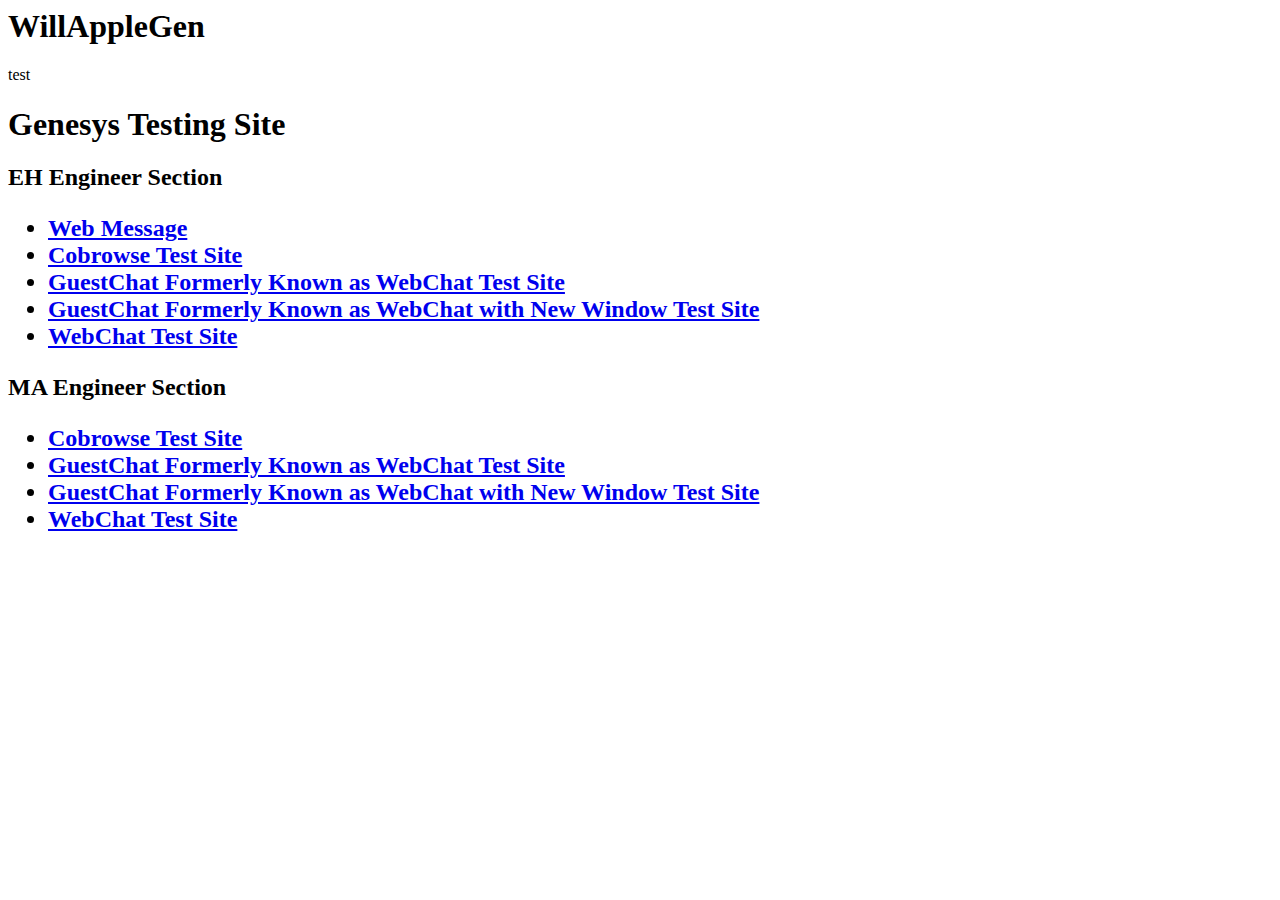
==== index.html @ 3de01274 "site" ====
<html lang="en">
<head>
    <meta charset="UTF-8">
    <meta http-equiv="X-UA-Compatible" content="IE=edge">
    <meta name="viewport" content="width=device-width, initial-scale=1.0">
    <title>Document</title>
</head>
<body>
    <h1>WillAppleGen</h1>
    <p>test</p>
    <h1>Genesys Testing Site</h1>
    <h2>EH Engineer Section<h2>
    <nav>
        <ul>
            <li> <a href="webmessage.html">Web Message</a></li>
            <li> <a href="cobrowse.html">Cobrowse Test Site</a> </li>
            <li> <a href="guestchat.html">GuestChat Formerly Known as WebChat Test Site</a> </li>
            <li> <a href="guestchatnewwindow.html">GuestChat Formerly Known as WebChat with New Window Test Site</a> </li>
            <li> <a href="webchat.html">WebChat Test Site</a> </li>
        </ul>
    </nav>

    <h2>MA Engineer Section<h2>
    <nav>
        <ul>
            <li> <a href="macobrowse.html">Cobrowse Test Site</a> </li>
            <li> <a href="maguestchat.html">GuestChat Formerly Known as WebChat Test Site</a> </li>
            <li> <a href="maguestchatnewwindow.html">GuestChat Formerly Known as WebChat with New Window Test Site</a> </li>
            <li> <a href="mawebchat.html">WebChat Test Site</a> </li>
        </ul>
    </nav>

    <script>
    (function(a,t,c,l,o,u,d){a['_genesysJourneySdk']=o;a[o]=a[o]||function(){
    (a[o].q=a[o].q||[]).push(arguments)},a[o].l=1*new Date();u=t.createElement(c),
    d=t.getElementsByTagName(c)[0];u.async=1;u.src=l;u.charset='utf-8';d.parentNode.insertBefore(u,d)
    })(window, document, 'script', 'https://apps.mypurecloud.com/journey/sdk/js/web/v1/ac.js', 'ac');
    ac('init', 'cc329c9f-a78c-4788-8808-6fdf739234f7', { region: 'use1' });
    ac('pageview');
    </script>

</body>
</html>
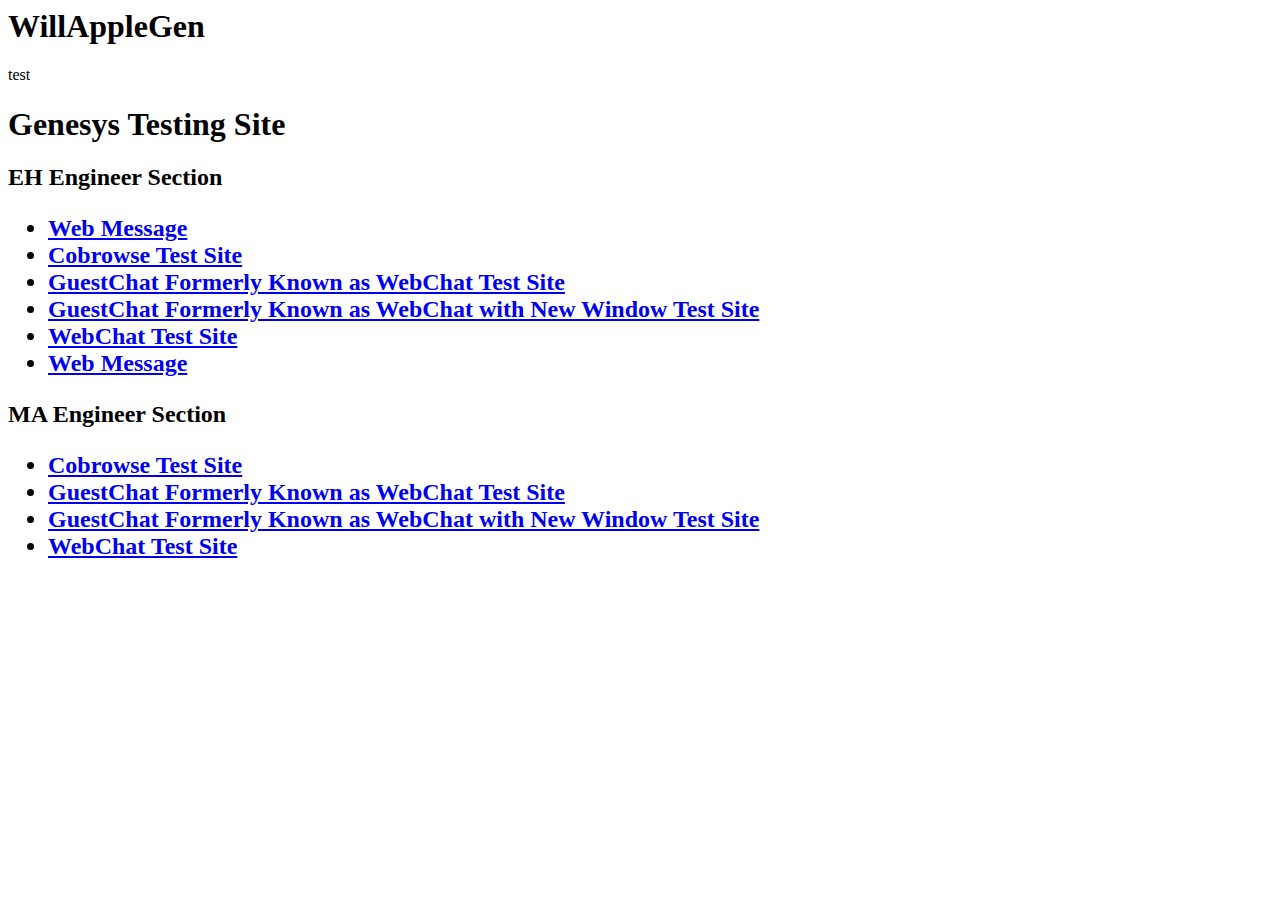
==== commit 187679c1: "Update index.html" ====
--- a/index.html
+++ b/index.html
@@ -4,6 +4,7 @@
     <meta http-equiv="X-UA-Compatible" content="IE=edge">
     <meta name="viewport" content="width=device-width, initial-scale=1.0">
     <title>Document</title>
+    <link rel="stylesheet" href="styles.css">
 </head>
 <body>
     <h1>WillAppleGen</h1>
@@ -17,6 +18,7 @@
             <li> <a href="guestchat.html">GuestChat Formerly Known as WebChat Test Site</a> </li>
             <li> <a href="guestchatnewwindow.html">GuestChat Formerly Known as WebChat with New Window Test Site</a> </li>
             <li> <a href="webchat.html">WebChat Test Site</a> </li>
+            <li> <a href="customerwebmessage.html">Web Message</a></li>
         </ul>
     </nav>
 
@@ -40,4 +42,4 @@
     </script>
 
 </body>
-</html>+</html>
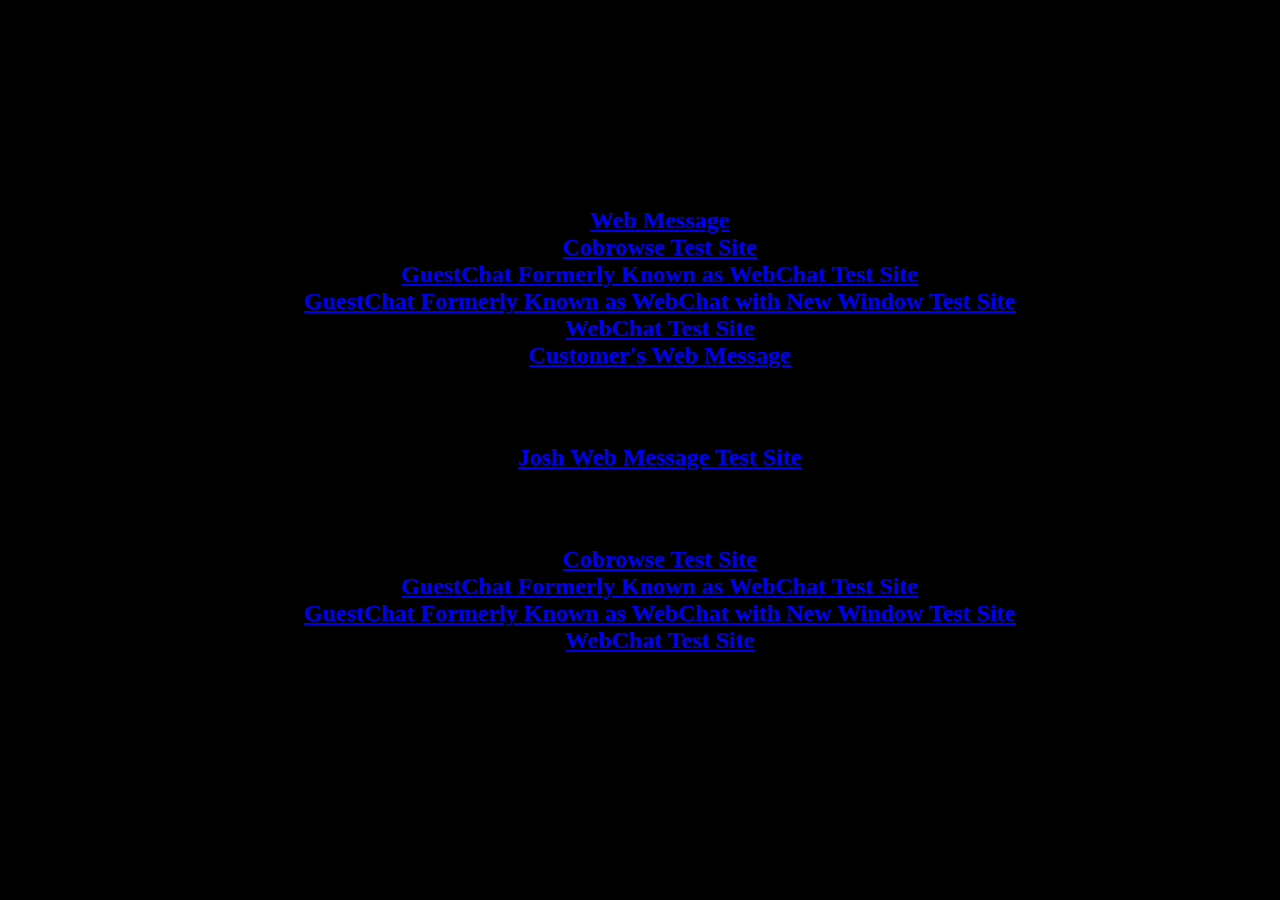
==== commit 7201dec8: "Update index.html" ====
--- a/index.html
+++ b/index.html
@@ -10,7 +10,7 @@
     <h1>WillAppleGen</h1>
     <p>test</p>
     <h1>Genesys Testing Site</h1>
-    <h2>EH Engineer Section<h2>
+    <h2>Will's Section<h2>
     <nav>
         <ul>
             <li> <a href="webmessage.html">Web Message</a></li>
@@ -18,7 +18,14 @@
             <li> <a href="guestchat.html">GuestChat Formerly Known as WebChat Test Site</a> </li>
             <li> <a href="guestchatnewwindow.html">GuestChat Formerly Known as WebChat with New Window Test Site</a> </li>
             <li> <a href="webchat.html">WebChat Test Site</a> </li>
-            <li> <a href="customerwebmessage.html">Web Message</a></li>
+            <li> <a href="CustomerWebMessage.html">Customer's Web Message</a></li>
+        </ul>
+    </nav>
+
+    <h2>Josh's Section<h2>
+    <nav>
+        <ul>
+            <li> <a href="JoshChatWidget.html">Josh Web Message Test Site</a> </li>
         </ul>
     </nav>
 
--- a/styles.css
+++ b/styles.css
@@ -0,0 +1,6 @@
+body {
+    margin: 0;
+    background: black;
+    text: blue;
+    text-align: center;
+}
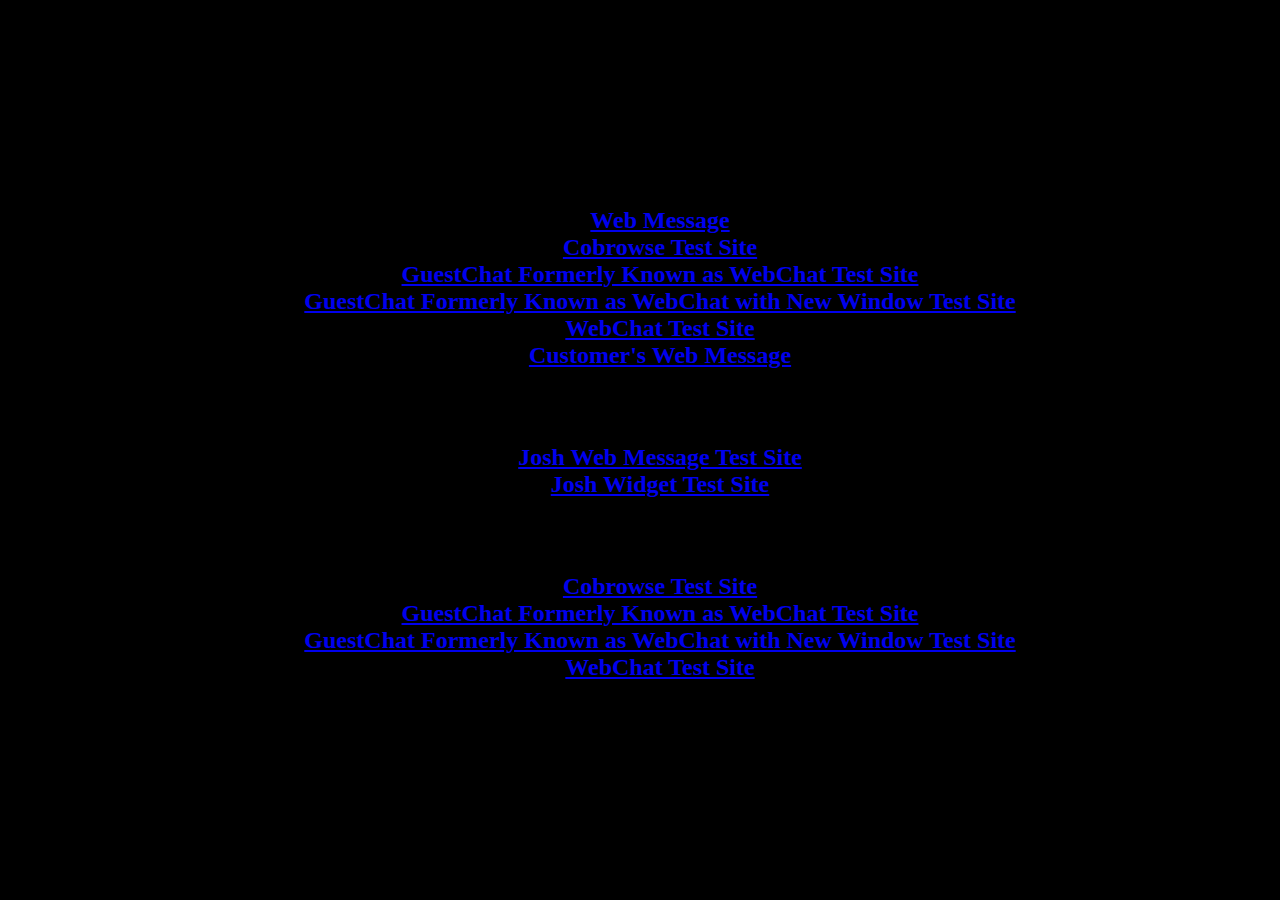
==== commit 3fe982b0: "Update index.html" ====
--- a/index.html
+++ b/index.html
@@ -26,6 +26,7 @@
     <nav>
         <ul>
             <li> <a href="JoshChatWidget.html">Josh Web Message Test Site</a> </li>
+            <li> <a href="Josh Test Widget.html">Josh Widget Test Site</a> </li>
         </ul>
     </nav>
 
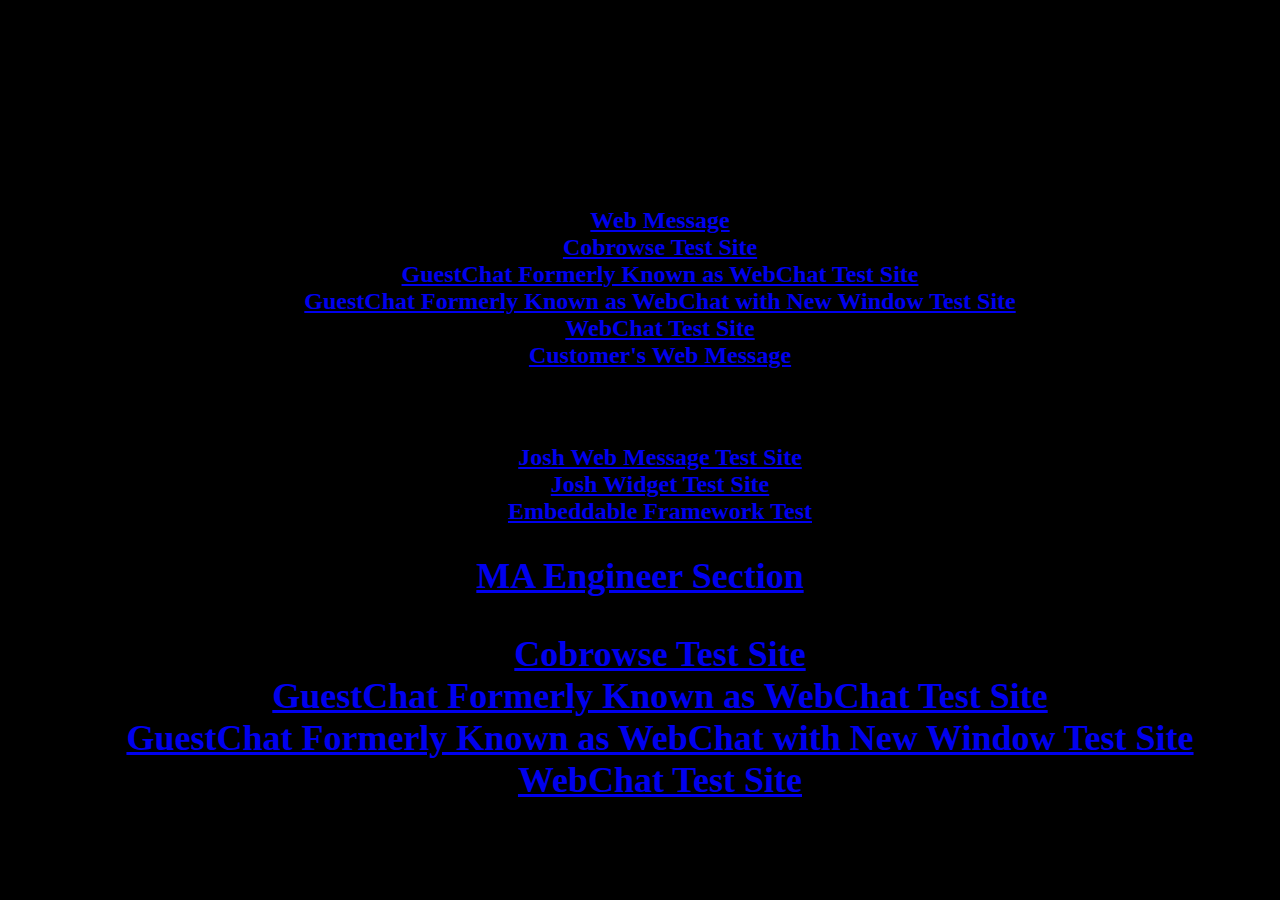
==== commit b2bba0f2: "Update index.html" ====
--- a/index.html
+++ b/index.html
@@ -26,7 +26,8 @@
     <nav>
         <ul>
             <li> <a href="JoshChatWidget.html">Josh Web Message Test Site</a> </li>
-            <li> <a href="Josh Test Widget.html">Josh Widget Test Site</a> </li>
+            <li> <a href="JoshTestWidget.html">Josh Widget Test Site</a> </li>
+            <li> <a href= "EmbeddableFramework.html">Embeddable Framework Test</li>
         </ul>
     </nav>
 
